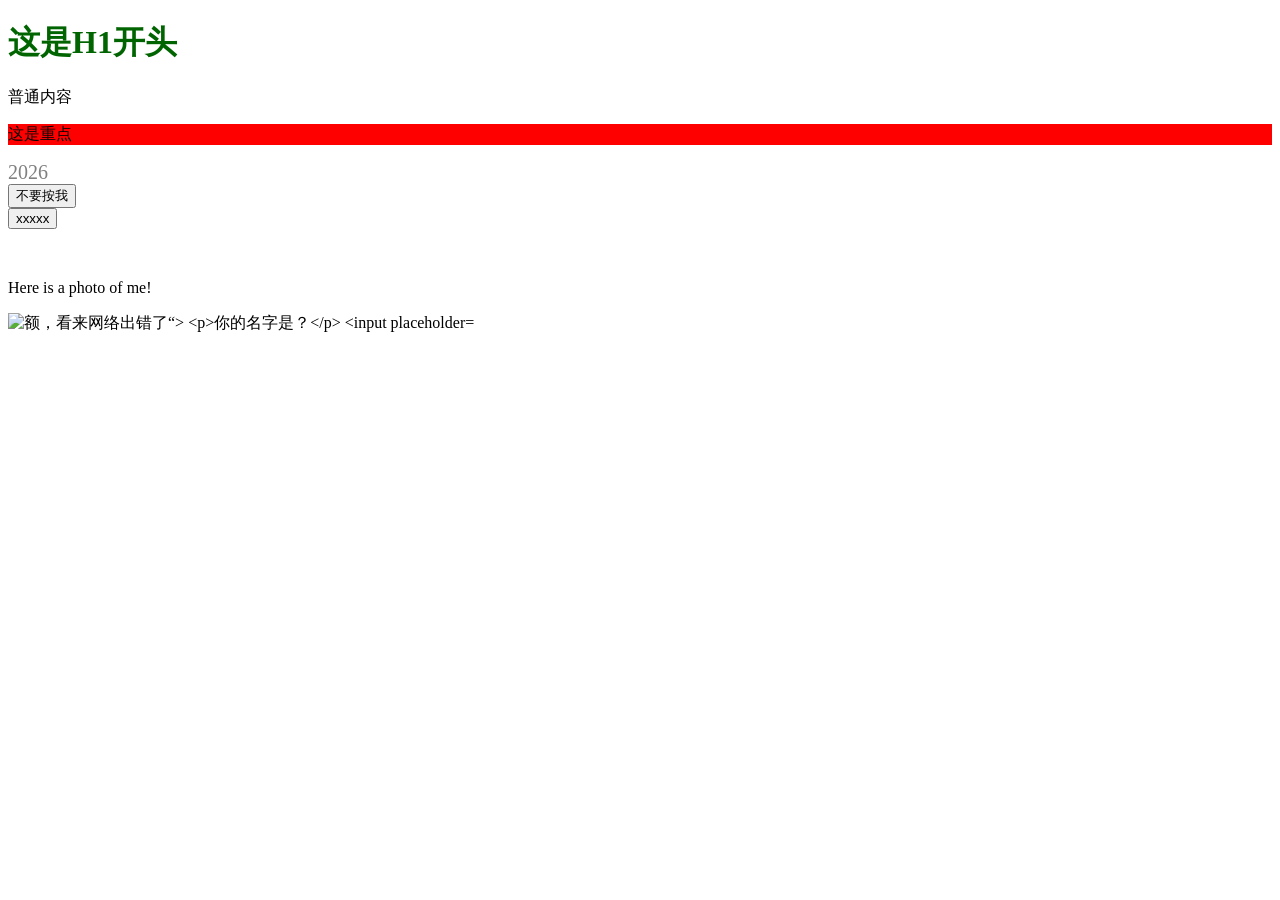
==== A HTML.html @ 5ad12fbb "Update A HTML.html Added title attribute to paragraph and alt text to image. Included input field fo" ====
<!DOCTYPE html>
<html lang="ch">
<meta charset="UTF-8">
	<head>
		<script src="JS4AHTML.js"></script>
		<style>
			.title { color : darkgreen; }
			.highlight { background: red; }
			.footer { color: grey; font-size: 20px;}
		</style>
		<title>我都不知道这是啥</title>
	</head>
	<body>
		<h1 class="title">这是H1开头</h1>
		<p title="不是，你停在这干啥？">普通内容</p>
		<p class="highlight">这是重点</p>
		<div class="footer"> 2026</div>
		<button onclick="printMessage()">不要按我</button>
		<br>
		<button onclick="change()">xxxxx</button>
		<p id="out"></p><br>
		<p>Here is a photo of me!</p>
		<img src="../andy.jpeg" alt="额，看来网络出错了“>
		<p>你的名字是？</p>
		<input placeholder="请输入你的名字"></input>
	</body>
</html>
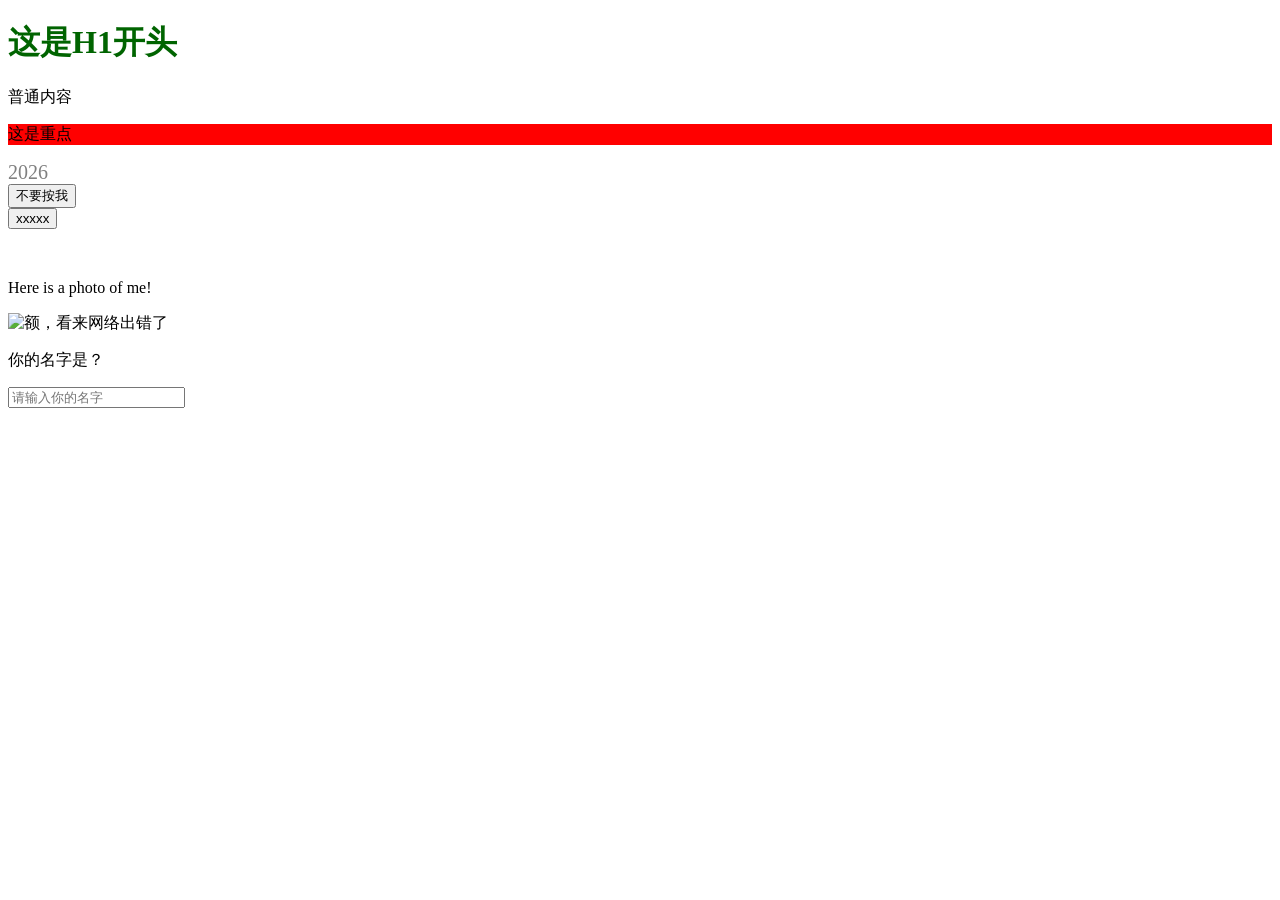
==== commit d53d88da: "Correct img tag closing syntax" ====
--- a/A HTML.html
+++ b/A HTML.html
@@ -20,7 +20,7 @@
 		<button onclick="change()">xxxxx</button>
 		<p id="out"></p><br>
 		<p>Here is a photo of me!</p>
-		<img src="../andy.jpeg" alt="额，看来网络出错了“>
+		<img src="../andy.jpeg" alt="额，看来网络出错了">
 		<p>你的名字是？</p>
 		<input placeholder="请输入你的名字"></input>
 	</body>
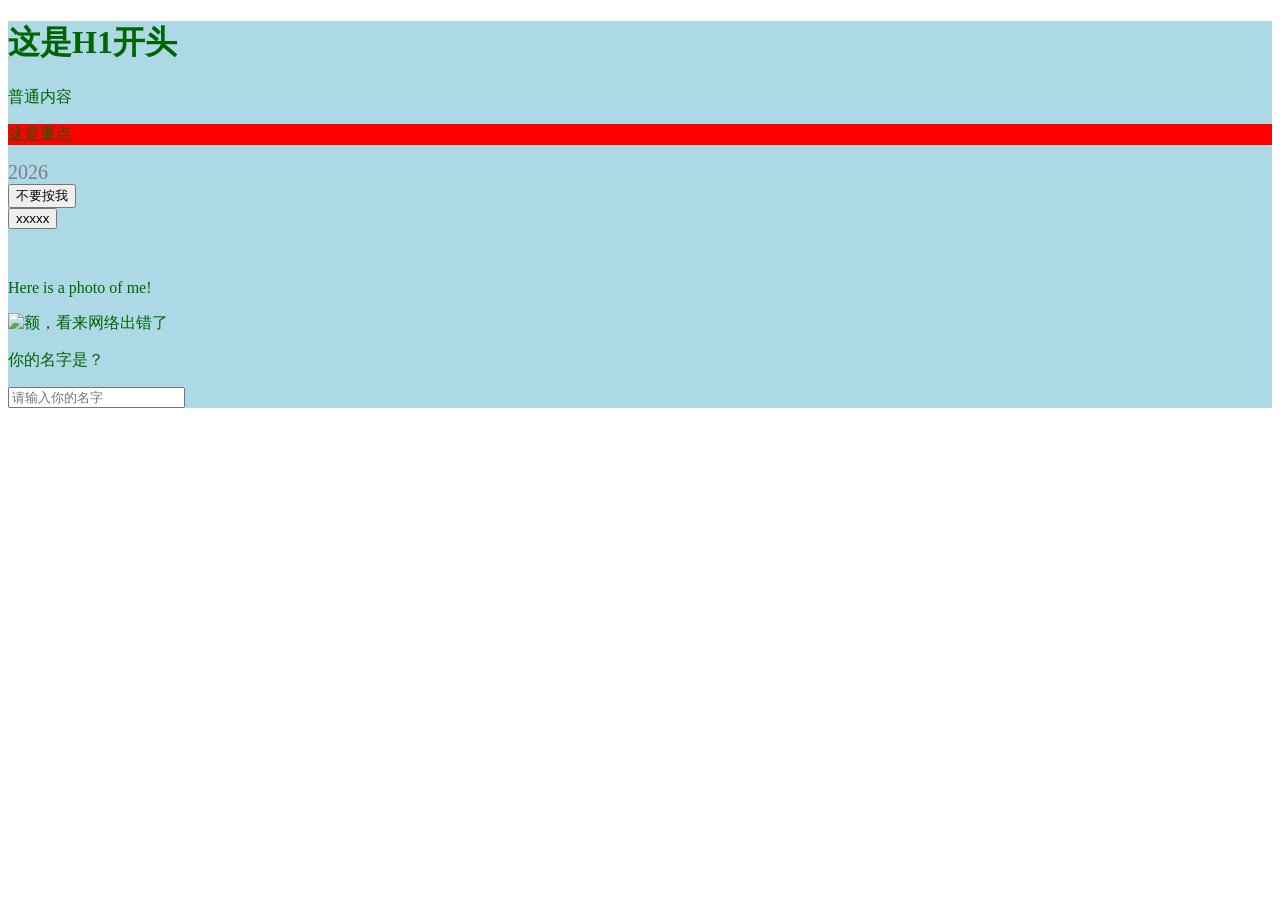
==== commit 68068e0d: "Refactor HTML structure and update styles Adjusted the style section to include a background color f" ====
--- a/A HTML.html
+++ b/A HTML.html
@@ -4,25 +4,27 @@
 	<head>
 		<script src="JS4AHTML.js"></script>
 		<style>
-			.title { color : darkgreen; }
+			.title { color : darkgreen;
+				   	 background : lightblue;}
 			.highlight { background: red; }
 			.footer { color: grey; font-size: 20px;}
 		</style>
 		<title>我都不知道这是啥</title>
 	</head>
 	<body>
-		<h1 class="title">这是H1开头</h1>
-		<p title="不是，你停在这干啥？">普通内容</p>
-		<p class="highlight">这是重点</p>
-		<div class="footer"> 2026</div>
-		<button onclick="printMessage()">不要按我</button>
-		<br>
-		<button onclick="change()">xxxxx</button>
-		<p id="out"></p><br>
-		<p>Here is a photo of me!</p>
-		<img src="../andy.jpeg" alt="额，看来网络出错了">
-		<p>你的名字是？</p>
-		<input placeholder="请输入你的名字"></input>
+		<div class="title">
+			<h1 class="title">这是H1开头</h1>
+			<p title="不是，你停在这干啥？">普通内容</p>
+			<p class="highlight">这是重点</p>
+			<div class="footer"> 2026</div>
+			<button onclick="printMessage()">不要按我</button>
+			<br>
+			<button onclick="change()">xxxxx</button>
+			<p id="out"></p><br>
+			<p>Here is a photo of me!</p>
+			<img src="../andy.jpeg" alt="额，看来网络出错了">
+			<p>你的名字是？</p><input id="input" placeholder="请输入你的名字">
+		</div>
 	</body>
 </html>
 		
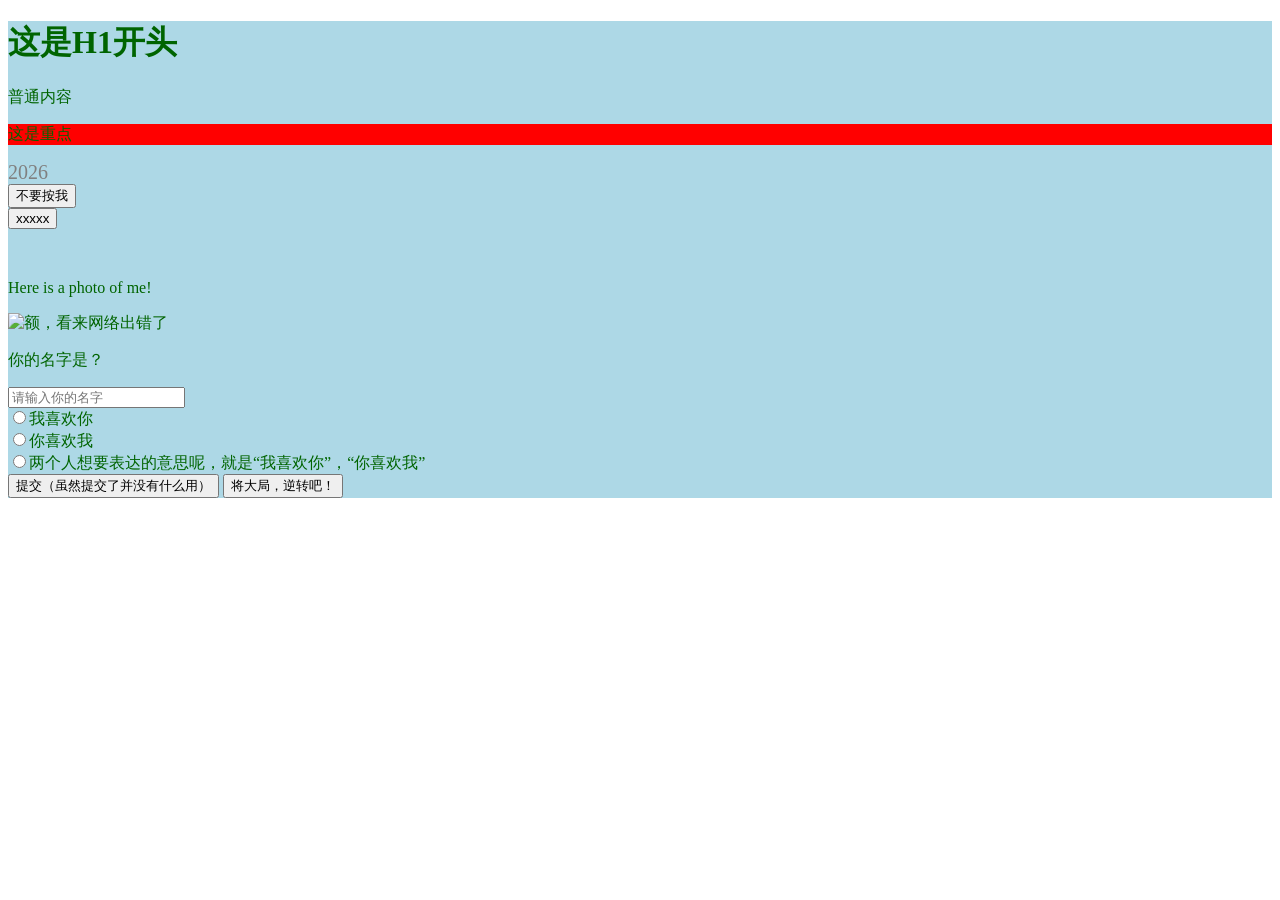
==== commit e327752d: "Update A HTML.html" ====
--- a/A HTML.html
+++ b/A HTML.html
@@ -24,6 +24,13 @@
 			<p>Here is a photo of me!</p>
 			<img src="../andy.jpeg" alt="额，看来网络出错了">
 			<p>你的名字是？</p><input id="input" placeholder="请输入你的名字">
+			<form>
+				<label><input type="radio" name="result">我喜欢你</label><br>
+				<label><input type="radio" name="result">你喜欢我</label><br>
+				<label><input type="radio" name="result">两个人想要表达的意思呢，就是“我喜欢你”，“你喜欢我”</label><br>
+				<button type="submit">提交（虽然提交了并没有什么用）</button>
+				<button type="reset">将大局，逆转吧！</button>
+			</form>
 		</div>
 	</body>
 </html>
